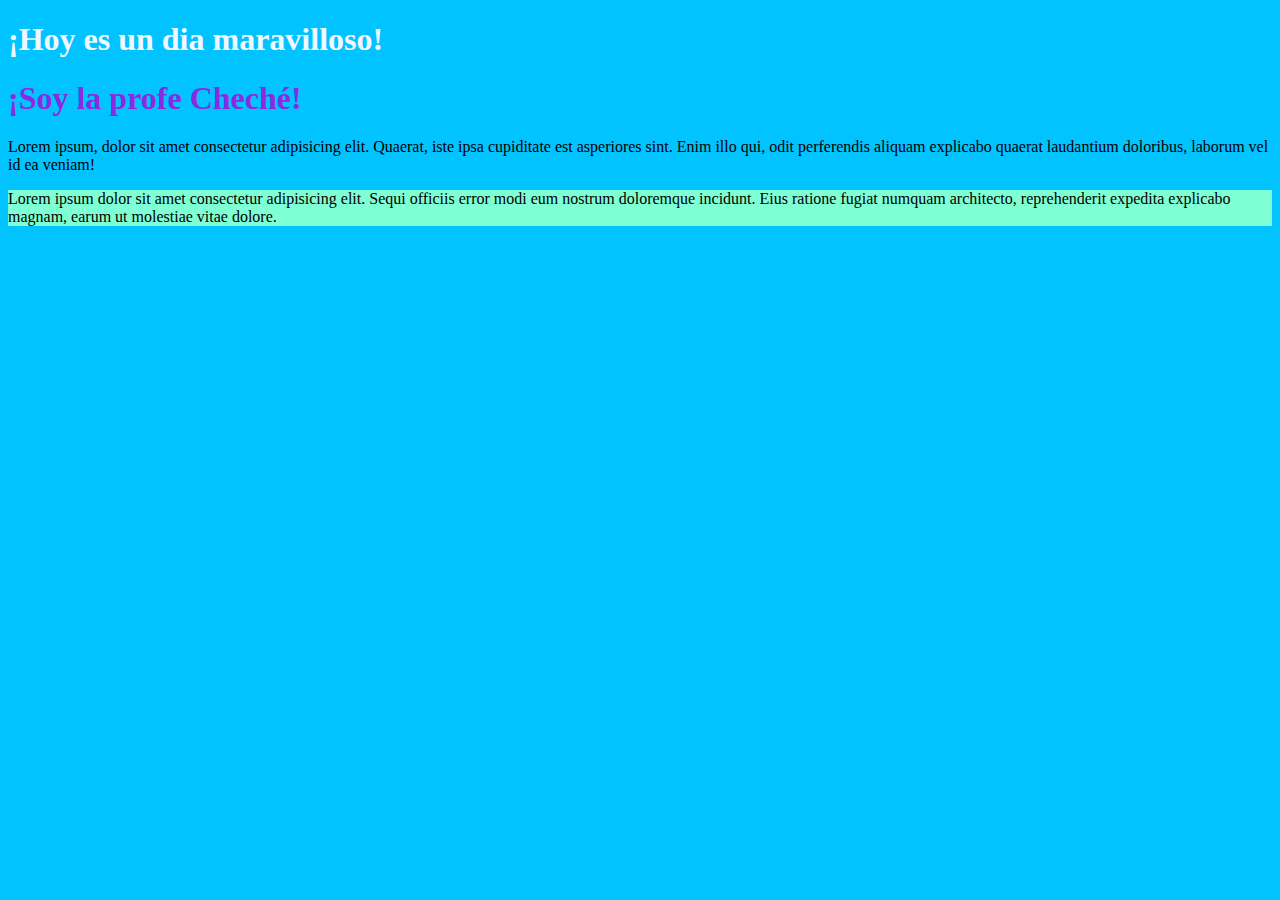
==== index.html @ 798ecaa8 "primeer commmit" ====
<!DOCTYPE html>
<html lang="en">
<head>
    <meta charset="UTF-8">
    <meta name="viewport" content="width=device-width, initial-scale=1.0">
    <title>Document</title>
    <link rel="stylesheet" href="estilos.css"
</head>
<style>


</style>
<body>

<header>
    <h1> ¡Hoy es un dia maravilloso! </h1>
</header>
<main>
    <h1> ¡Soy la profe Cheché! </h1>
</main>
<p class=".color-titulo">
    Lorem ipsum, dolor sit amet consectetur adipisicing elit. Quaerat, iste ipsa cupiditate est asperiores sint. Enim illo qui, odit perferendis aliquam explicabo quaerat laudantium doloribus, laborum vel id ea veniam!
</p>
<p id="identificador">
    Lorem ipsum dolor sit amet consectetur adipisicing elit. Sequi officiis error modi eum nostrum doloremque incidunt. Eius ratione fugiat numquam architecto, reprehenderit expedita explicabo magnam, earum ut molestiae vitae dolore.
</p>
    
</body>
</html>
---- estilos.css ----
body{
    background-color: #00c3ff;
 }
 h1{
    color:aliceblue
 }
 main h1{
    color: blueviolet;
 }
 .color-titulo{
    color: purple;
 }

 #identificador{
    background-color: aquamarine;
    color: black;
 }
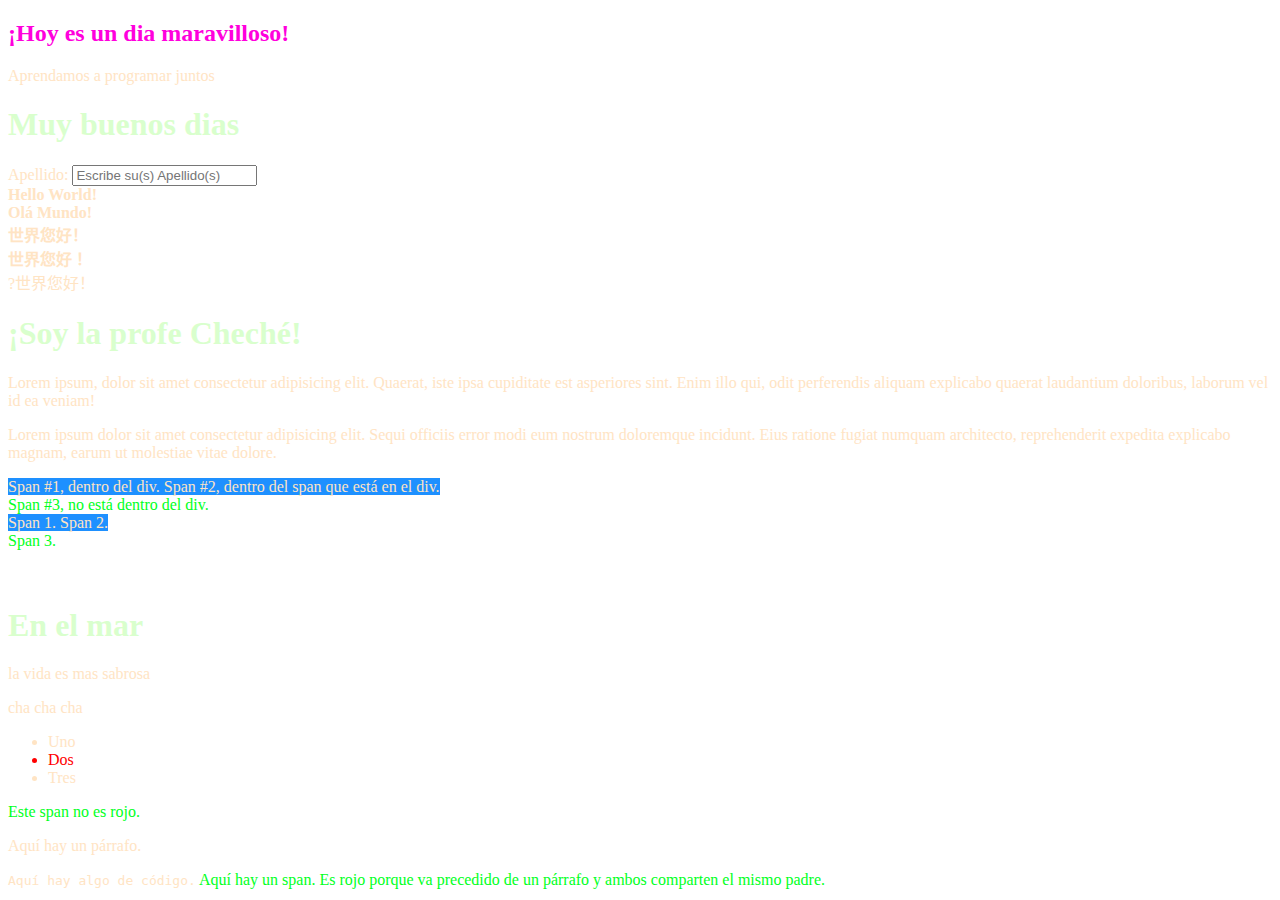
==== commit 5c5e569e: "ejercicios de practica CSS" ====
--- a/index.html
+++ b/index.html
@@ -4,17 +4,33 @@
     <meta charset="UTF-8">
     <meta name="viewport" content="width=device-width, initial-scale=1.0">
     <title>Document</title>
-    <link rel="stylesheet" href="estilos.css"
+    <link rel="stylesheet" href="ejemplosCSS.css">
 </head>
-<style>
 
+<body>
+    <div class="contenedor">
+        <h2>¡Hoy es un dia maravilloso!</h2>
+        <div class="subcontenedor">
+            <p>Aprendamos a programar juntos</p>
+        </div>
+    </div>
 
-</style>
-<body>
+    <div>
+        <h1 id="saludo">Muy buenos dias</h1>
+        
+    </div>
 
-<header>
-    <h1> ¡Hoy es un dia maravilloso! </h1>
-</header>
+    <div>
+        <label for="apellido" id="apellido" > Apellido: </label>
+        <input type ="text" name="apellido" placeholder= "Escribe su(s) Apellido(s)" required minlength="3" maxlength="30"  pattern="^[a-z]*$" id="nombre" autocomplete="off" 	>
+    </div>
+
+    <div lang="en-us en-gb en-au en-nz">Hello World!</div>
+    <div lang="pt">Olá Mundo!</div>
+    <div lang="zh-CN">世界您好！</div>
+    <div lang="zh-TW">世界您好！</div>
+    <div data-lang="zh-TW">?世界您好！</div>
+
 <main>
     <h1> ¡Soy la profe Cheché! </h1>
 </main>
@@ -24,6 +40,45 @@
 <p id="identificador">
     Lorem ipsum dolor sit amet consectetur adipisicing elit. Sequi officiis error modi eum nostrum doloremque incidunt. Eius ratione fugiat numquam architecto, reprehenderit expedita explicabo magnam, earum ut molestiae vitae dolore.
 </p>
+
+<div>
+    <span
+      >Span #1, dentro del div.
+      <span>Span #2, dentro del span que está en el div.</span>
+    </span>
+  </div>
+  <span>Span #3, no está dentro del div.</span>
+
+
+<div>
+    <span
+      >Span 1.
+      <span>Span 2.</span>
+    </span>
+  </div>
+  <span>Span 3.</span>
+  <br>
+  <br>
+  <br>
+
+  <h1>En el mar </h1>
+  <div>la vida es mas sabrosa</div>
+  <p>cha cha cha </p>
+
+  <ul>
+    <li>Uno</li>
+    <li>Dos</li>
+    <li>Tres</li>
+  </ul>
+
+    <span>Este span no es rojo.</span>
+        <p>Aquí hay un párrafo.</p>
+     <code>Aquí hay algo de código.</code>
+    <span
+  >Aquí hay un span. Es rojo porque va precedido de un párrafo y ambos comparten
+  el mismo padre.</span
+>
+
     
 </body>
 </html>--- a/ejemplosCSS.css
+++ b/ejemplosCSS.css
@@ -0,0 +1,35 @@
+.contenedor h2 {
+    color: rgb(255, 0, 221);
+}
+
+h1{color: rgb(217, 255, 205);}
+
+h1 #nombre {color: blueviolet;}
+
+*{color: bisque;}
+
+div[lang] {
+    font-weight: bold;
+  }
+
+  span {
+    background-color: white;
+  }
+  div span {
+    background-color: DodgerBlue;
+  }
+
+  span {
+    background-color: white;
+  }
+  div > span {
+    background-color: DodgerBlue;
+  }
+
+  li:first-of-type + li {
+    color: red;
+  }
+
+  p ~ span {
+    color: rgb(0, 255, 34);
+  }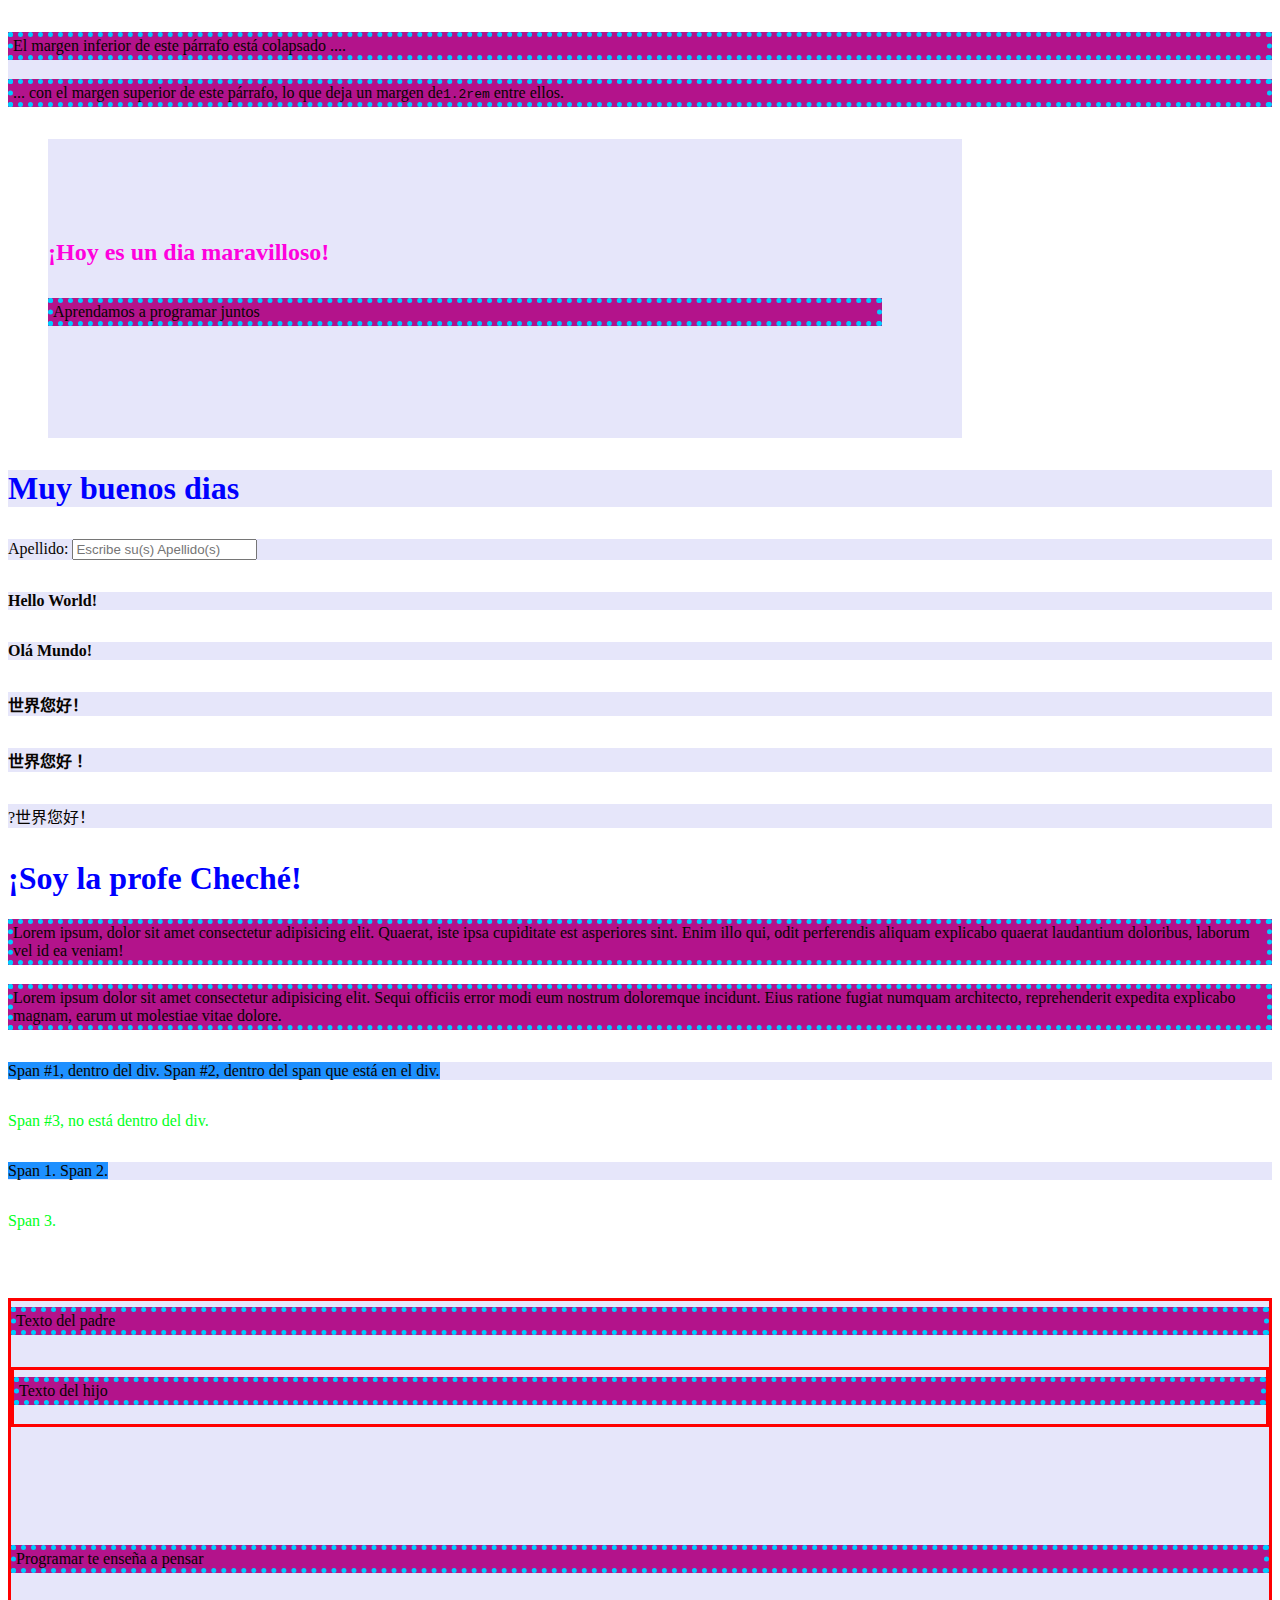
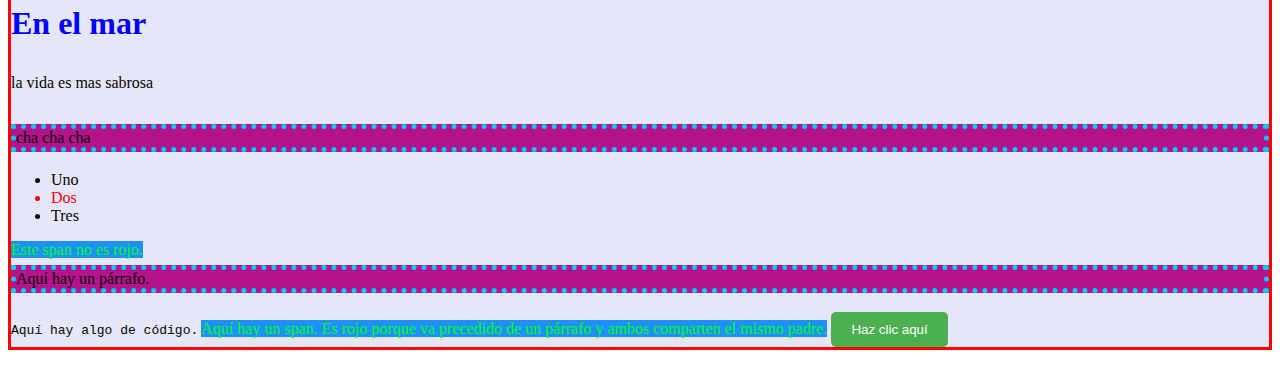
==== commit 375a4cb4: "cambio" ====
--- a/index.html
+++ b/index.html
@@ -5,9 +5,18 @@
     <meta name="viewport" content="width=device-width, initial-scale=1.0">
     <title>Document</title>
     <link rel="stylesheet" href="ejemplosCSS.css">
-</head>
+  </head>
+
+   
+
 
 <body>
+
+  <div> <p>El margen inferior de este párrafo está colapsado ....</p>
+    <p>
+      ... con el margen superior de este párrafo, lo que deja un margen de<code
+        >1.2rem</code> entre ellos.</p>
+   </div>
     <div class="contenedor">
         <h2>¡Hoy es un dia maravilloso!</h2>
         <div class="subcontenedor">
@@ -60,6 +69,20 @@
   <br>
   <br>
   <br>
+  <div class="padre">
+    <p>Texto del padre</p>
+    <div class="hijo">
+      <p>Texto del hijo</p>
+    </div>
+  <br>
+  <br>
+  <br>
+
+  <div class="ejemplo">
+    <p>
+      Programar te enseña a pensar
+    </p>
+  </div>
 
   <h1>En el mar </h1>
   <div>la vida es mas sabrosa</div>
@@ -77,8 +100,12 @@
     <span
   >Aquí hay un span. Es rojo porque va precedido de un párrafo y ambos comparten
   el mismo padre.</span
+  br
+  br
+  br
+
 >
-
+<button class="my-button">Haz clic aquí</button>
     
 </body>
 </html>--- a/ejemplosCSS.css
+++ b/ejemplosCSS.css
@@ -6,7 +6,7 @@
 
 h1 #nombre {color: blueviolet;}
 
-*{color: bisque;}
+*{color: rgb(7, 4, 1);}
 
 div[lang] {
     font-weight: bold;
@@ -32,4 +32,71 @@
 
   p ~ span {
     color: rgb(0, 255, 34);
-  }+  }
+
+  .contenedor {
+    margin: auto;
+    width: 66%;
+  }
+
+  .contenedor{
+    margin: 10px 20px 30px 40px     
+  }
+
+  div {
+    margin: 2rem 0;
+    background: lavender;
+  }
+  
+  p {
+    margin: 0.4rem 0 1.2rem 0;
+    background: rgb(179, 19, 139);
+  }
+
+  .contenedor{
+    padding: 80px 80px 80px 0;
+      }
+
+  .contenedor{
+    element {
+      border: 8px solid #000;
+  }
+}
+ 
+  p{
+    border: rgb(0, 204, 255) 5px dotted;
+  }  
+  .my-button {
+    padding: 10px 20px;
+    background-color: #4CAF50;
+    color: white;
+    border: none;
+    border-radius: 5px;
+    cursor: pointer;
+  }
+  
+  .my-button:hover {
+    background-color: #45a049;
+  }
+  
+  .my-button:active {
+    background-color: #3e8e41;
+
+  }
+  h1 {
+    color: red;
+  }
+  
+  h1 {
+    color: blue;
+  }
+
+  .padre {
+    color: green;
+    border: 3px solid red;
+  }
+  
+  .hijo {
+    border: inherit;
+  }
+
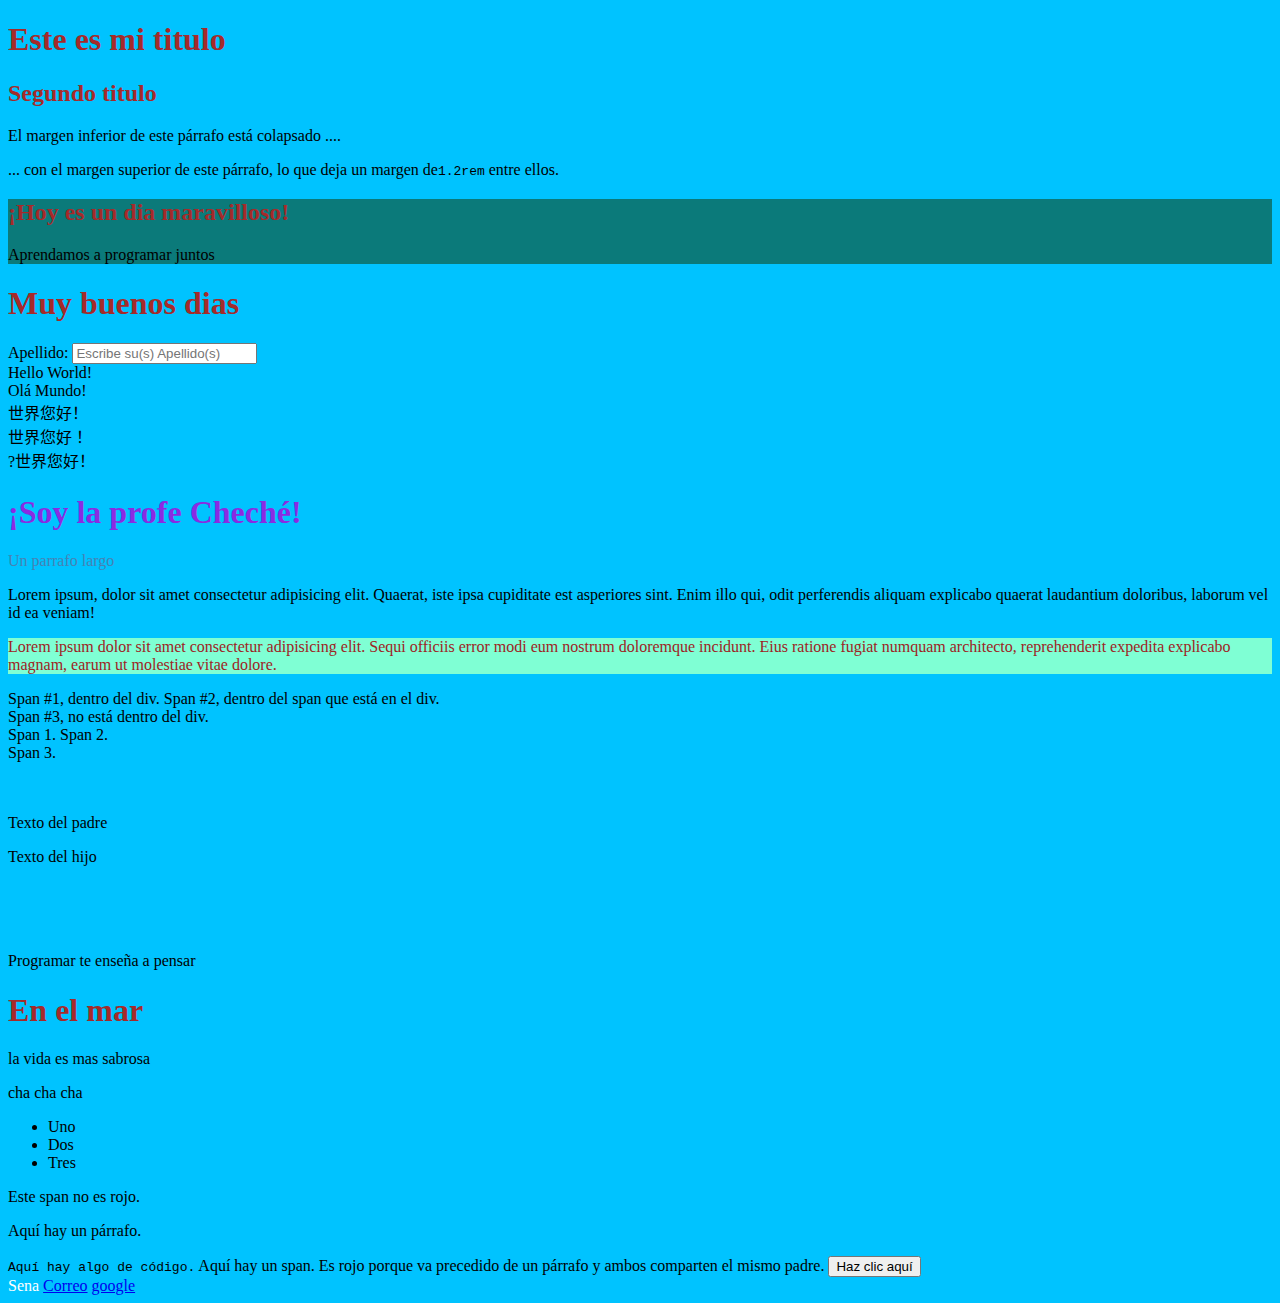
==== commit ca3227bb: "primer commit" ====
--- a/index.html
+++ b/index.html
@@ -4,13 +4,19 @@
     <meta charset="UTF-8">
     <meta name="viewport" content="width=device-width, initial-scale=1.0">
     <title>Document</title>
-    <link rel="stylesheet" href="ejemplosCSS.css">
+    <link rel="stylesheet" href="estilos/estilos.css">
   </head>
 
    
 
 
 <body>
+
+  <header>
+  <h1>Este es mi titulo</h1>
+  <h2>Segundo titulo</h2>
+
+  </header>
 
   <div> <p>El margen inferior de este párrafo está colapsado ....</p>
     <p>
@@ -42,6 +48,7 @@
 
 <main>
     <h1> ¡Soy la profe Cheché! </h1>
+    <p>Un parrafo largo</p>
 </main>
 <p class=".color-titulo">
     Lorem ipsum, dolor sit amet consectetur adipisicing elit. Quaerat, iste ipsa cupiditate est asperiores sint. Enim illo qui, odit perferendis aliquam explicabo quaerat laudantium doloribus, laborum vel id ea veniam!
@@ -106,6 +113,14 @@
 
 >
 <button class="my-button">Haz clic aquí</button>
+<br>
+
+<nav>
+  <a href="https://oferta.senasofiaplus.edu.co/">Sena</a>
+  <a href="https://www.google.com/intl/es-419/gmail/about/">Correo</a>
+  <a href="https://www.google.com/?hl=es">google</a>
+</nav>
+
     
 </body>
 </html>--- a/estilos/estilos.css
+++ b/estilos/estilos.css
@@ -0,0 +1,31 @@
+ body{
+    background-color: #00c3ff;
+ }
+ h1{
+    color:aliceblue
+ }
+ main h1{
+    color: blueviolet;
+    font: size 40px;    
+ }
+ main p{
+   color: steelblue;
+ }
+ .color-titulo{
+    color: purple;
+ }
+
+ #identificador{
+    background-color: aquamarine;
+    color: rgb(158, 35, 35);
+ }
+
+ div.contenedor {background : rgb(11, 122, 122);}
+
+ [href="https://oferta.senasofiaplus.edu.co/"]
+  { color: #fff; 
+    text-decoration: none;
+ }
+ 
+ h1,h2{color: brown;
+font-size: 45 px;}